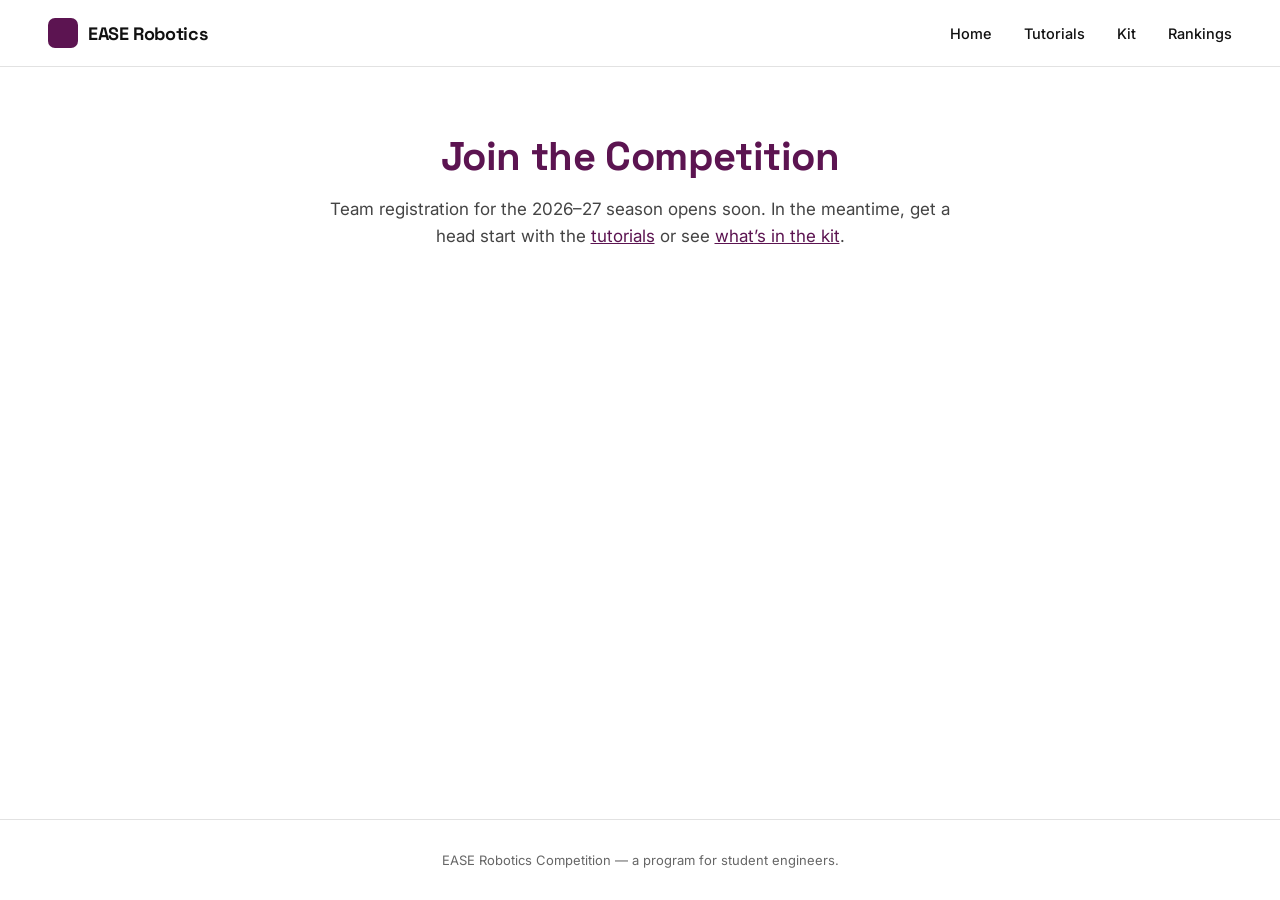
==== compete.html @ 35ca0c94 "Add static EASE Robotics site for GitHub Pages Port the public content of the Next.js portal to plai" ====
<!DOCTYPE html>
<html lang="en">
<head>
  <meta charset="utf-8">
  <meta name="viewport" content="width=device-width, initial-scale=1">
  <title>Compete — EASE Robotics</title>
  <meta name="description" content="Register your team, request a free kit, and submit your competition video.">
  <link rel="icon" href="favicon.ico">
  <link rel="preconnect" href="https://fonts.googleapis.com">
  <link rel="preconnect" href="https://fonts.gstatic.com" crossorigin>
  <link href="https://fonts.googleapis.com/css2?family=Space+Grotesk:wght@500;600;700&family=Inter:wght@400;500;600&display=swap" rel="stylesheet">
  <link rel="stylesheet" href="assets/css/style.css">
</head>
<body>
  <div id="site-nav"></div>

  <main>
    <div class="container page" style="max-width:900px">
      <header class="page-head">
        <h1>Join the Competition</h1>
        <p data-needs="any">Three steps from sign-up to the leaderboard. Each step opens a short Google Form &mdash; no account needed.</p>
        <p data-unless="any">Team registration for the 2026&ndash;27 season opens soon. In the meantime, get a head start with the <a href="tutorials.html">tutorials</a> or see <a href="kit.html">what&rsquo;s in the kit</a>.</p>
      </header>

      <div class="steps">
        <section class="step" data-needs="registerTeam">
          <div class="step-num">1</div>
          <div>
            <h2>Register your team</h2>
            <p>One registration per team. Tell us who you are and how to reach you.</p>
            <ul>
              <li>Team name and school or organization</li>
              <li>Grade level: Middle School (6–8), High School (9–12), or Mixed</li>
              <li>Number of team members (1–10)</li>
              <li>Team contact name and email</li>
            </ul>
          </div>
          <a class="btn btn-plum" data-form="registerTeam">Register team</a>
        </section>

        <section class="step" data-needs="requestKit">
          <div class="step-num">2</div>
          <div>
            <h2>Request your free kit</h2>
            <p>Every registered team can claim one free starter kit while supplies last. <a href="kit.html">See what&rsquo;s included.</a></p>
            <ul>
              <li>Your registered team name</li>
              <li>Shipping address</li>
            </ul>
          </div>
          <a class="btn btn-plum" data-form="requestKit">Request kit</a>
        </section>

        <section class="step" data-needs="submitVideo">
          <div class="step-num">3</div>
          <div>
            <h2>Submit your competition video</h2>
            <p>Record your robot completing the season&rsquo;s challenge. You can resubmit any time before the deadline &mdash; we grade your latest entry.</p>
            <ul>
              <li>YouTube or Google Drive link (set to public or &ldquo;anyone with the link can view&rdquo;)</li>
              <li>A short description of what your robot is doing</li>
            </ul>
          </div>
          <a class="btn btn-plum" data-form="submitVideo">Submit video</a>
        </section>
      </div>

      <div class="callout" data-needs="any">
        <h3>After you submit</h3>
        <p>Our judges score each video out of 100. Scores are posted on the <a href="rankings.html">leaderboard</a>, and we&rsquo;ll email your team contact with your score and any kit updates. New to robotics? Start with the <a href="tutorials.html">tutorials</a>.</p>
      </div>
    </div>
  </main>

  <div id="site-footer"></div>
  <script src="assets/js/config.js"></script>
  <script src="assets/js/site.js"></script>
</body>
</html>
---- assets/css/style.css ----
/* ─── EASE Robotics — shared styles ─────────────────────────────────────────── */

:root {
  --plum: #5C1451;
  --plum-dark: #4a1041;
  --cream: #F0F0C9;
  --ink: #111111;
  --muted: #444444;
  --faint: #666666;
  --line: #e2e2e2;
  --soft: #f7f5f6;
  --display: 'Space Grotesk', sans-serif;
  --body: 'Inter', sans-serif;
}

* { box-sizing: border-box; }

html { height: 100%; scroll-behavior: smooth; }

body {
  min-height: 100%;
  display: flex;
  flex-direction: column;
  margin: 0;
  background: #ffffff;
  color: var(--ink);
  font-family: var(--body);
  -webkit-font-smoothing: antialiased;
}

main { flex: 1; }

::selection { background: var(--plum); color: var(--cream); }

img { max-width: 100%; }

/* Form-related content: hidden until its Google Form link is set (see site.js). */
[data-needs]:not(.is-ready) { display: none !important; }

a { color: var(--plum); }

h1, h2, h3 { font-family: var(--display); letter-spacing: -0.01em; }

.container { max-width: 1180px; margin: 0 auto; padding: 0 48px; }
.narrow { max-width: 900px; }

/* ─── Buttons ────────────────────────────────────────────────────────────── */

.btn {
  display: inline-block;
  font-family: var(--body);
  font-weight: 600;
  font-size: 15.5px;
  padding: 14px 26px;
  border-radius: 9px;
  text-decoration: none;
  border: 1px solid transparent;
  cursor: pointer;
  transition: background 0.15s, opacity 0.15s;
}
.btn-cream { background: var(--cream); color: var(--plum); }
.btn-cream:hover { background: #e6e6b8; }
.btn-outline { border-color: #ffffff; color: #ffffff; background: transparent; }
.btn-outline:hover { background: rgba(255, 255, 255, 0.1); }
.btn-plum { background: var(--plum); color: #ffffff; }
.btn-plum:hover { background: var(--plum-dark); }
.btn-sm { font-size: 14.5px; padding: 10px 20px; border-radius: 8px; }
.btn:disabled {
  background: #f1eef0;
  color: #9b8a97;
  border-color: #e3dce1;
  cursor: not-allowed;
  pointer-events: none;
}

/* ─── Navbar ─────────────────────────────────────────────────────────────── */

.nav {
  position: sticky;
  top: 0;
  z-index: 20;
  background: #ffffff;
  border-bottom: 1px solid var(--line);
}
.nav-inner {
  display: flex;
  align-items: center;
  justify-content: space-between;
  padding: 18px 48px;
}
.brand {
  display: flex;
  align-items: center;
  gap: 10px;
  text-decoration: none;
  color: var(--ink);
}
.brand-mark { width: 30px; height: 30px; border-radius: 7px; background: var(--plum); flex-shrink: 0; }
.brand-name { font-family: var(--display); font-weight: 700; font-size: 18px; letter-spacing: -0.02em; }
.nav-links { display: flex; align-items: center; gap: 32px; }
.nav-links a:not(.btn) {
  color: var(--ink);
  text-decoration: none;
  font-size: 14.5px;
  font-weight: 500;
}
.nav-links a:not(.btn):hover,
.nav-links a[aria-current="page"]:not(.btn) { color: var(--plum); }
.nav-links a[aria-current="page"]:not(.btn) { text-decoration: underline; text-underline-offset: 6px; }
.nav-toggle {
  display: none;
  background: none;
  border: 1px solid var(--line);
  border-radius: 8px;
  padding: 8px 10px;
  cursor: pointer;
  color: var(--ink);
}
.nav-toggle svg { display: block; }

/* ─── Footer ─────────────────────────────────────────────────────────────── */

.footer {
  padding: 32px 48px;
  text-align: center;
  font-size: 13px;
  color: var(--faint);
  border-top: 1px solid var(--line);
}

/* ─── Landing ────────────────────────────────────────────────────────────── */

.hero { background: var(--plum); padding: 96px 48px 0; overflow: hidden; }
.hero-grid {
  max-width: 1180px;
  margin: 0 auto;
  display: grid;
  grid-template-columns: 1.05fr 0.95fr;
  gap: 40px;
  align-items: center;
}
.hero-copy { padding-bottom: 90px; }
.pill {
  display: inline-block;
  padding: 6px 14px;
  border-radius: 999px;
  background: var(--cream);
  color: var(--plum);
  font-size: 13px;
  font-weight: 600;
  letter-spacing: 0.03em;
  margin-bottom: 24px;
}
.hero h1 {
  font-weight: 700;
  font-size: 56px;
  line-height: 1.05;
  letter-spacing: -0.02em;
  color: #ffffff;
  margin: 0 0 24px;
}
.hero p { font-size: 18px; line-height: 1.6; color: #e8dce6; max-width: 440px; margin: 0 0 36px; }
.btn-row { display: flex; gap: 14px; flex-wrap: wrap; }
.hero-art { display: flex; justify-content: center; align-items: flex-end; height: 100%; }
.hero-art img {
  width: 92%;
  max-width: 460px;
  border-radius: 20px 20px 0 0;
  box-shadow: 0 30px 80px rgba(0, 0, 0, 0.35);
  object-fit: cover;
  display: block;
}

.about { padding: 96px 48px; text-align: center; margin: 0 auto; }
.about h2 { font-weight: 700; font-size: 34px; margin: 0 0 28px; }
.about p { font-size: 17px; line-height: 1.7; color: var(--muted); margin: 0 0 20px; }
.about p:last-child { margin: 0; }

.kit-strip {
  display: grid;
  grid-template-columns: 1fr 1fr;
  gap: 28px;
  align-items: center;
  margin-bottom: 96px;
}
.kit-strip-img { border-radius: 18px; overflow: hidden; background: #f2f2f2; }
.kit-strip-img img { width: 100%; display: block; }
.kit-strip h3 { font-weight: 600; font-size: 24px; margin: 0 0 14px; }
.kit-strip p { font-size: 16px; line-height: 1.7; color: var(--muted); margin: 0 0 22px; }

.highlights { display: grid; grid-template-columns: repeat(4, 1fr); gap: 20px; padding-bottom: 96px; }
.highlight { border: 1px solid var(--line); border-radius: 16px; padding: 28px 22px; background: #ffffff; }
.highlight-icon {
  width: 40px;
  height: 40px;
  border-radius: 10px;
  background: var(--plum);
  margin-bottom: 18px;
  display: flex;
  align-items: center;
  justify-content: center;
  color: var(--cream);
}
.highlight-title { font-family: var(--display); font-weight: 600; font-size: 16.5px; margin-bottom: 8px; }
.highlight-desc { font-size: 14px; line-height: 1.55; color: var(--muted); }

.cta { background: var(--plum); padding: 84px 48px; text-align: center; }
.cta h2 { font-weight: 700; font-size: 32px; color: #ffffff; margin: 0 0 28px; }
.cta .btn-row { justify-content: center; }

/* ─── Inner pages ────────────────────────────────────────────────────────── */

.page { padding-top: 64px; padding-bottom: 80px; }
.page-head { text-align: center; margin-bottom: 56px; }
.page-head h1 { font-size: 40px; font-weight: 700; color: var(--plum); margin: 0 0 14px; }
.page-head p { color: var(--muted); font-size: 17px; line-height: 1.6; max-width: 640px; margin: 0 auto; }

.section-title {
  font-size: 24px;
  font-weight: 700;
  color: var(--plum);
  margin: 0 0 28px;
  display: flex;
  align-items: center;
  gap: 10px;
}
.section { margin-bottom: 72px; }

.card-grid { display: grid; grid-template-columns: repeat(3, 1fr); gap: 24px; }
.card {
  background: #ffffff;
  border: 1px solid var(--line);
  border-radius: 14px;
  overflow: hidden;
  display: flex;
  flex-direction: column;
  transition: box-shadow 0.15s;
}
.card:hover { box-shadow: 0 6px 20px rgba(0, 0, 0, 0.06); }
.card-body { padding: 24px; display: flex; flex-direction: column; flex: 1; }
.card-meta { display: flex; justify-content: space-between; align-items: center; margin-bottom: 12px; font-size: 12px; color: #888; }
.card h3 { font-size: 17px; font-weight: 600; margin: 0 0 8px; }
.card p { font-size: 14px; line-height: 1.55; color: var(--faint); margin: 0 0 18px; flex: 1; }
.card .btn { width: 100%; text-align: center; font-size: 14px; padding: 10px; }

.tag { font-size: 12px; font-weight: 600; padding: 4px 10px; border-radius: 999px; }
.tag-beginner { background: #dcfce7; color: #166534; }
.tag-intermediate { background: #fef9c3; color: #854d0e; }
.tag-advanced { background: #fee2e2; color: #991b1b; }

.thumb {
  background: var(--plum);
  height: 176px;
  display: flex;
  flex-direction: column;
  align-items: center;
  justify-content: center;
  gap: 8px;
}
.thumb-play {
  width: 56px;
  height: 56px;
  border-radius: 50%;
  background: rgba(255, 255, 255, 0.2);
  display: flex;
  align-items: center;
  justify-content: center;
  color: #ffffff;
}
.thumb-time { color: #e8dce6; font-size: 12px; }
.note { text-align: center; color: #888; font-size: 14px; margin-top: 36px; }

/* Leaderboard */
.table-wrap { border: 1px solid var(--line); border-radius: 16px; overflow-x: auto; }
table { width: 100%; border-collapse: collapse; font-size: 14.5px; }
thead tr { background: var(--plum); color: #ffffff; text-align: left; }
th { padding: 16px 24px; font-weight: 600; }
td { padding: 16px 24px; }
tbody tr:nth-child(even) { background: #fafafa; }
.rank, .score { font-weight: 700; color: var(--plum); }
.num { text-align: right; white-space: nowrap; }
.team-name { font-weight: 500; }
.school { color: var(--faint); }
.empty { text-align: center; color: #888; padding: 64px 0; }

/* Kit */
.kit-card { border: 1px solid var(--line); border-radius: 18px; overflow: hidden; box-shadow: 0 1px 3px rgba(0, 0, 0, 0.04); }
.kit-head {
  background: var(--plum);
  color: #ffffff;
  padding: 26px 32px;
  display: flex;
  justify-content: space-between;
  align-items: flex-start;
  gap: 16px;
}
.kit-head h2 { font-size: 24px; margin: 0 0 4px; }
.kit-head p { margin: 0; color: #e8dce6; font-size: 14px; }
.kit-price { text-align: right; flex-shrink: 0; }
.kit-price strong { font-family: var(--display); font-size: 30px; }
.kit-price span { display: block; font-size: 12px; color: #e8dce6; margin-top: 2px; }
.kit-img { display: block; width: 100%; border-bottom: 1px solid var(--line); }
.kit-section { padding: 26px 32px; border-bottom: 1px solid #f0f0f0; }
.kit-section:last-child { border-bottom: 0; }
.kit-section h3 { font-size: 16px; margin: 0 0 16px; }
.checklist { list-style: none; margin: 0; padding: 0; display: grid; grid-template-columns: 1fr 1fr; gap: 10px 24px; }
.checklist li { display: flex; gap: 10px; font-size: 14.5px; color: var(--muted); line-height: 1.45; }
.checklist li::before { content: "✓"; color: #16a34a; font-weight: 700; }
.muted { color: var(--faint); font-size: 14px; line-height: 1.6; }
.muted-sm { color: #888; font-size: 13px; margin: 12px 0 0; }

/* Compete steps */
.steps { display: grid; gap: 20px; }
.step {
  display: grid;
  grid-template-columns: 56px 1fr auto;
  gap: 24px;
  align-items: center;
  border: 1px solid var(--line);
  border-radius: 16px;
  padding: 28px;
}
.step-num {
  width: 56px;
  height: 56px;
  border-radius: 14px;
  background: var(--plum);
  color: var(--cream);
  font-family: var(--display);
  font-weight: 700;
  font-size: 24px;
  display: flex;
  align-items: center;
  justify-content: center;
}
.step h2 { font-size: 20px; margin: 0 0 6px; }
.step p { margin: 0 0 8px; color: var(--muted); font-size: 15px; line-height: 1.6; }
.step ul { margin: 0; padding-left: 18px; color: var(--faint); font-size: 13.5px; line-height: 1.7; }
.step .btn { white-space: nowrap; }

.callout {
  margin-top: 40px;
  background: var(--soft);
  border: 1px solid #ece4ea;
  border-radius: 16px;
  padding: 24px 28px;
  font-size: 15px;
  line-height: 1.65;
  color: var(--muted);
}
.callout h3 { margin: 0 0 8px; font-size: 17px; color: var(--ink); }
.callout p { margin: 0; }

/* ─── Responsive ─────────────────────────────────────────────────────────── */

@media (max-width: 960px) {
  .highlights { grid-template-columns: repeat(2, 1fr); }
  .card-grid { grid-template-columns: repeat(2, 1fr); }
  .hero h1 { font-size: 46px; }
}

@media (max-width: 760px) {
  .container { padding: 0 20px; }
  .nav-inner { padding: 14px 20px; }
  .nav-toggle { display: block; }
  .nav-links {
    display: none;
    position: absolute;
    top: 100%;
    left: 0;
    right: 0;
    flex-direction: column;
    align-items: stretch;
    gap: 0;
    background: #ffffff;
    border-bottom: 1px solid var(--line);
    padding: 8px 20px 20px;
  }
  .nav.open .nav-links { display: flex; }
  .nav-links a:not(.btn) { padding: 12px 0; border-bottom: 1px solid #f2f2f2; }
  .nav-links .btn { margin-top: 14px; text-align: center; }

  .hero { padding: 56px 20px 0; }
  .hero-grid { grid-template-columns: 1fr; gap: 8px; }
  .hero-copy { padding-bottom: 32px; }
  .hero h1 { font-size: 40px; }
  .about { padding: 64px 20px; }
  .about h2 { font-size: 28px; }
  .kit-strip { grid-template-columns: 1fr; margin-bottom: 64px; }
  .highlights { grid-template-columns: 1fr; padding-bottom: 64px; }
  .cta { padding: 64px 20px; }
  .cta h2 { font-size: 26px; }

  .page { padding-top: 40px; padding-bottom: 56px; }
  .page-head { margin-bottom: 40px; }
  .page-head h1 { font-size: 32px; }
  .card-grid { grid-template-columns: 1fr; }
  th, td { padding: 12px 14px; }
  .kit-head, .kit-section { padding: 22px 20px; }
  .checklist { grid-template-columns: 1fr; }
  .step { grid-template-columns: 1fr; gap: 16px; padding: 22px; }
  .step-num { width: 44px; height: 44px; font-size: 20px; border-radius: 11px; }
  .step .btn { text-align: center; }
  .footer { padding: 28px 20px; }
}
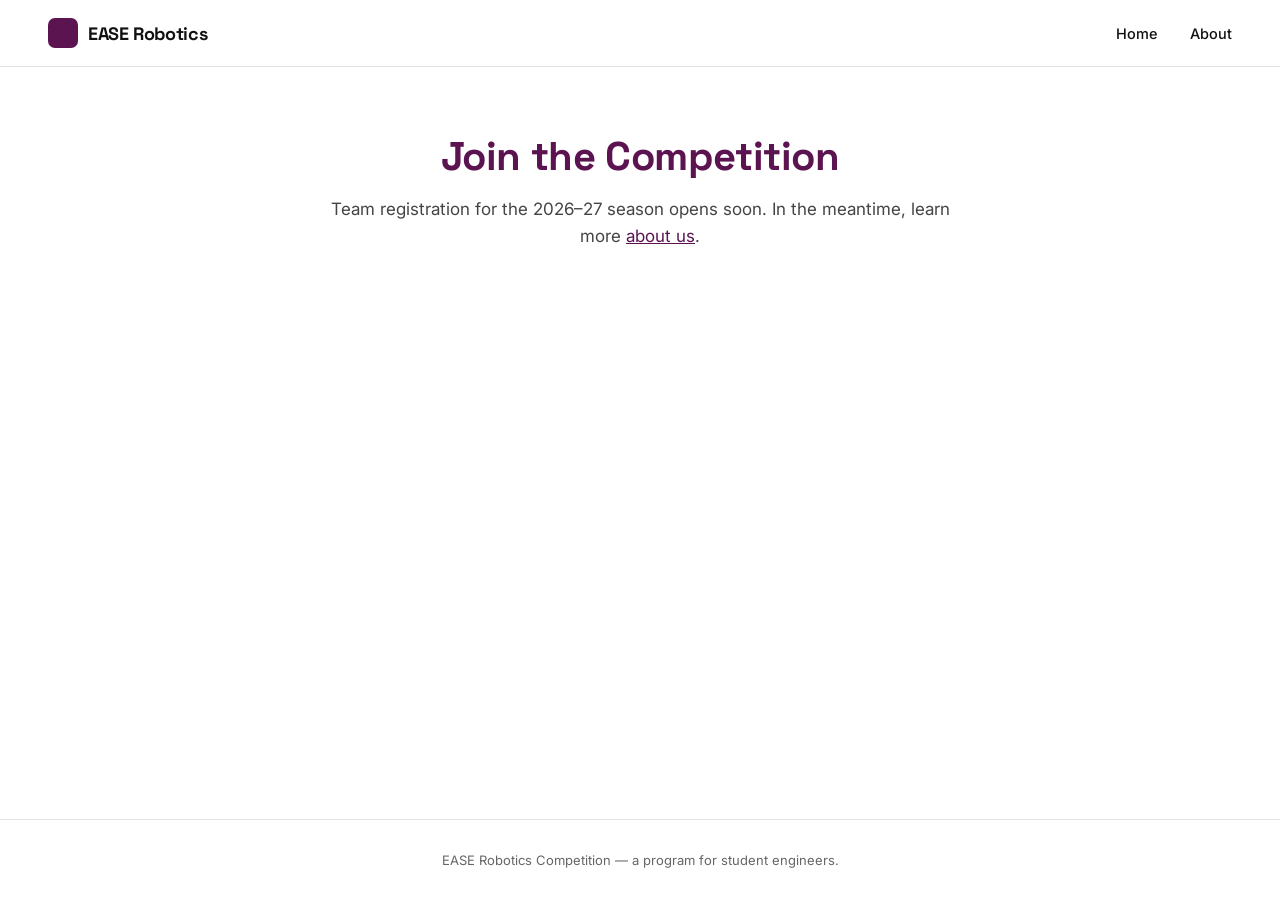
==== commit 0407d22a: "Add About page, hide Tutorials/Kit/Rankings from navigation Adds a new About Us page with the logo a" ====
--- a/compete.html
+++ b/compete.html
@@ -19,7 +19,7 @@
       <header class="page-head">
         <h1>Join the Competition</h1>
         <p data-needs="any">Three steps from sign-up to the leaderboard. Each step opens a short Google Form &mdash; no account needed.</p>
-        <p data-unless="any">Team registration for the 2026&ndash;27 season opens soon. In the meantime, get a head start with the <a href="tutorials.html">tutorials</a> or see <a href="kit.html">what&rsquo;s in the kit</a>.</p>
+        <p data-unless="any">Team registration for the 2026&ndash;27 season opens soon. In the meantime, learn more <a href="about.html">about us</a>.</p>
       </header>
 
       <div class="steps">
@@ -42,7 +42,7 @@
           <div class="step-num">2</div>
           <div>
             <h2>Request your free kit</h2>
-            <p>Every registered team can claim one free starter kit while supplies last. <a href="kit.html">See what&rsquo;s included.</a></p>
+            <p>Every registered team can claim one free starter kit while supplies last.</p>
             <ul>
               <li>Your registered team name</li>
               <li>Shipping address</li>
@@ -67,7 +67,7 @@
 
       <div class="callout" data-needs="any">
         <h3>After you submit</h3>
-        <p>Our judges score each video out of 100. Scores are posted on the <a href="rankings.html">leaderboard</a>, and we&rsquo;ll email your team contact with your score and any kit updates. New to robotics? Start with the <a href="tutorials.html">tutorials</a>.</p>
+        <p>Our judges score each video out of 100, and we&rsquo;ll email your team contact with your score and any kit updates.</p>
       </div>
     </div>
   </main>
--- a/assets/css/style.css
+++ b/assets/css/style.css
@@ -207,6 +207,11 @@
 .cta { background: var(--plum); padding: 84px 48px; text-align: center; }
 .cta h2 { font-weight: 700; font-size: 32px; color: #ffffff; margin: 0 0 28px; }
 .cta .btn-row { justify-content: center; }
+
+/* About */
+.about-logo { max-width: 220px; margin: 0 auto 24px; display: block; }
+.about-body p { font-size: 17px; line-height: 1.7; color: var(--muted); margin: 0 0 20px; }
+.about-body p:last-child { margin: 0; }
 
 /* ─── Inner pages ────────────────────────────────────────────────────────── */
 
